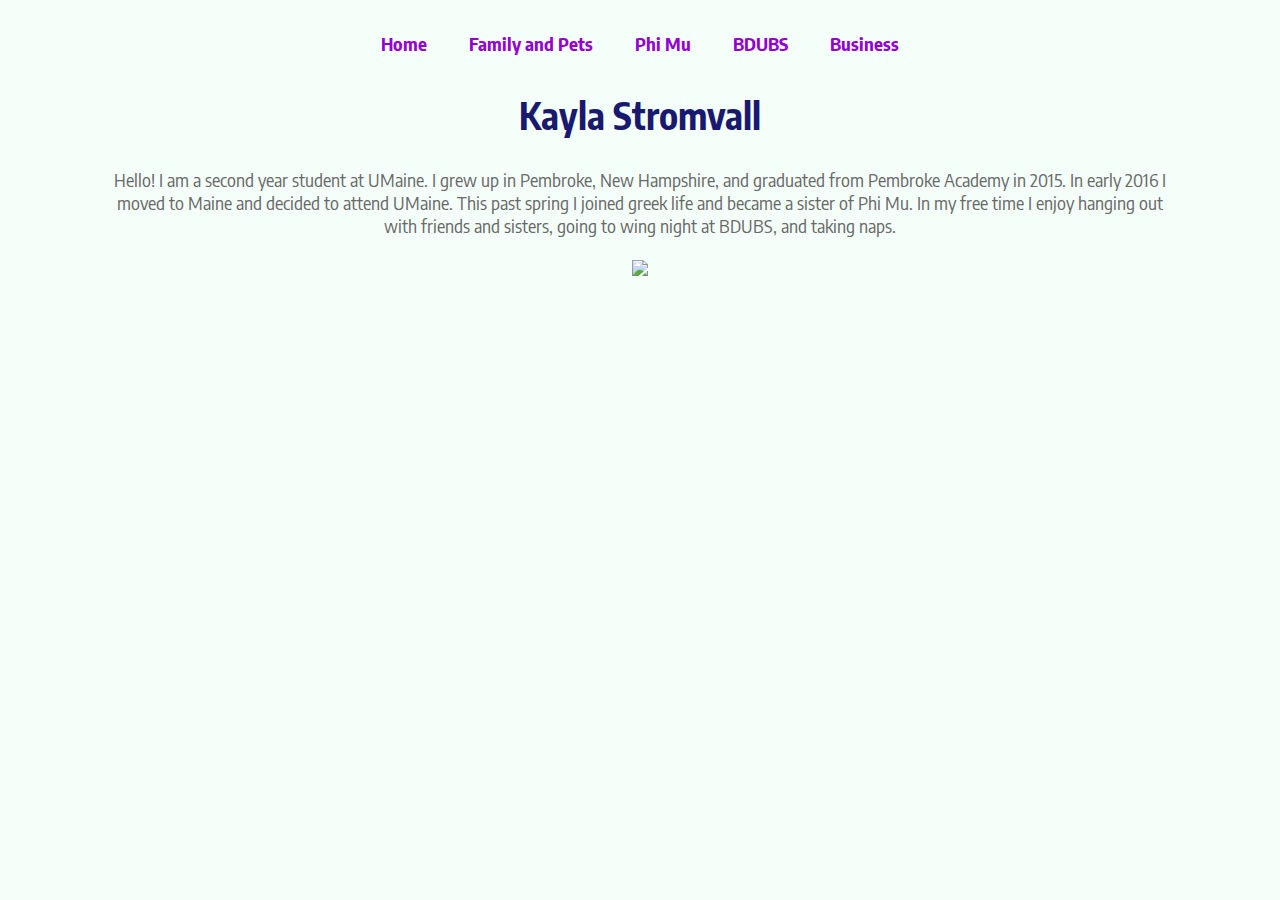
==== index.html @ 7da0f54e "Add files via upload" ====
<!DOCTYPE html>
<html>
	<head>
			<title>Home Page</title>
			<link href="stylesheet.css" rel="stylesheet">
			<link href="https://fonts.googleapis.com/css?family=Encode+Sans+Condensed" rel="stylesheet">
	</head>
	<body align="center">

		
<table align="center" class="style1">
	<tr>
		<th><a HREF="index.html"> Home </A></th>
		<th><a HREF="page2.html"> Family and Pets </A></th>
		<th><a HREF="page3.html"> Phi Mu </A></th>
		<th><a HREF="page4.html"> BDUBS </A></th>
		<th><a HREF="page5.html"> Business </A></th>
	</tr>
</table>	

	

	<H1 align="center"> Kayla Stromvall </H1>
	
	
	<p> Hello! I am a second year student at UMaine. I grew up in Pembroke, New Hampshire, 
	and graduated from Pembroke Academy in 2015. In early 2016 I moved to Maine and decided 
	to attend UMaine. This past spring I joined greek life and became a sister of Phi Mu. 
	In my free time I enjoy hanging out with friends and sisters, going to wing night at 
	BDUBS, and taking naps.</p>
	

	<p><IMG SRC="treepic.jpg" height="400"></p>
	
	
	
	
	

	
	</body>
</html>
---- stylesheet.css ----
h1 {color:midnightblue;}


body {
	background: mintcream;
    color: dimgray;
    font-size: 14pt; 
    font-family: 'Encode Sans Condensed', sans-serif;
    margin: 20px;
    }

    
table.style1, th { 
	padding: 5px 20px;
	}    

table.style2 {
	border: 1px solid black;
	padding: 20px;
	margin: 5px;
	text-align: center;
	margin-left:auto; 
    margin-right:auto;
	}



a {color: darkviolet;
	text-decoration: none}
	
a:hover {color: deeppink}


p {
	margin: 10px;
	padding: 5px 80px ;
	text-align: center;
	}
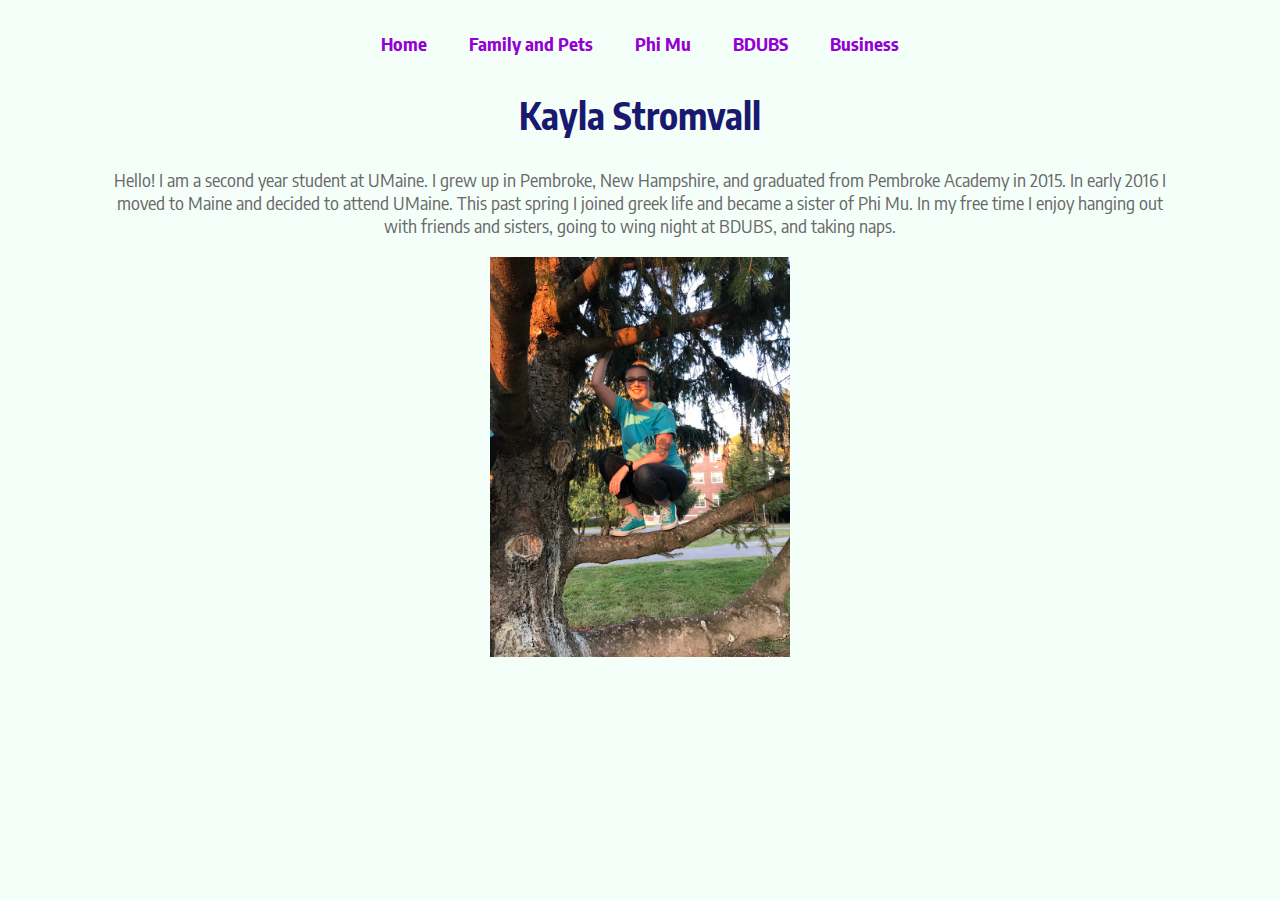
==== commit c00857b0: "Update index.html" ====
--- a/index.html
+++ b/index.html
@@ -30,7 +30,7 @@
 	BDUBS, and taking naps.</p>
 	
 
-	<p><IMG SRC="treepic.jpg" height="400"></p>
+	<p><IMG SRC="TreePic.jpg" height="400"></p>
 	
 	
 	
@@ -39,4 +39,4 @@
 
 	
 	</body>
-</html>+</html>
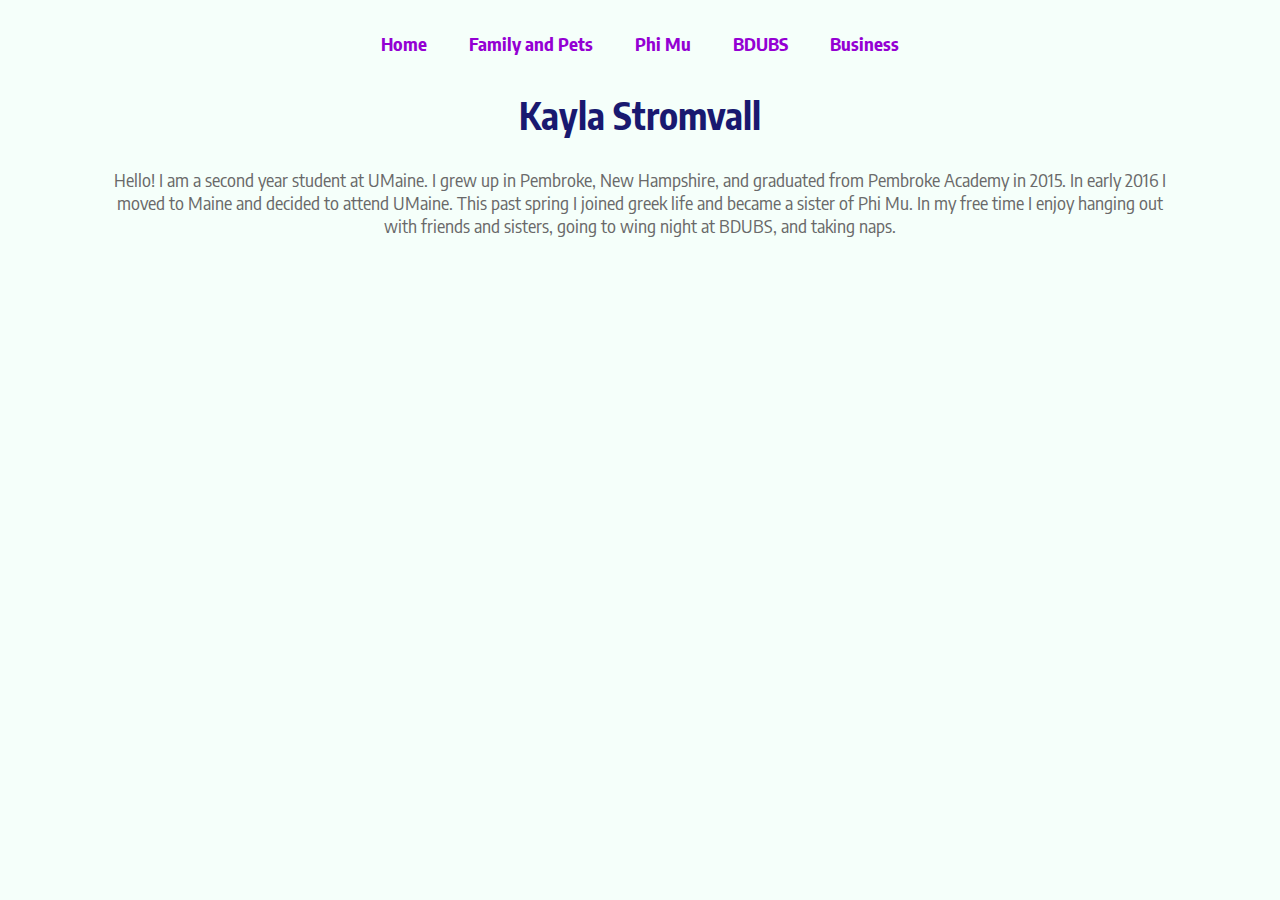
==== commit 7c793043: "Add files via upload" ====
--- a/index.html
+++ b/index.html
@@ -30,8 +30,7 @@
 	BDUBS, and taking naps.</p>
 	
 
-	<p><IMG SRC="TreePic.jpg" height="400"></p>
-	
+	<p><imr src="TreePic.jpg" height="400"></p>
 	
 	
 	
@@ -39,4 +38,4 @@
 
 	
 	</body>
-</html>
+</html>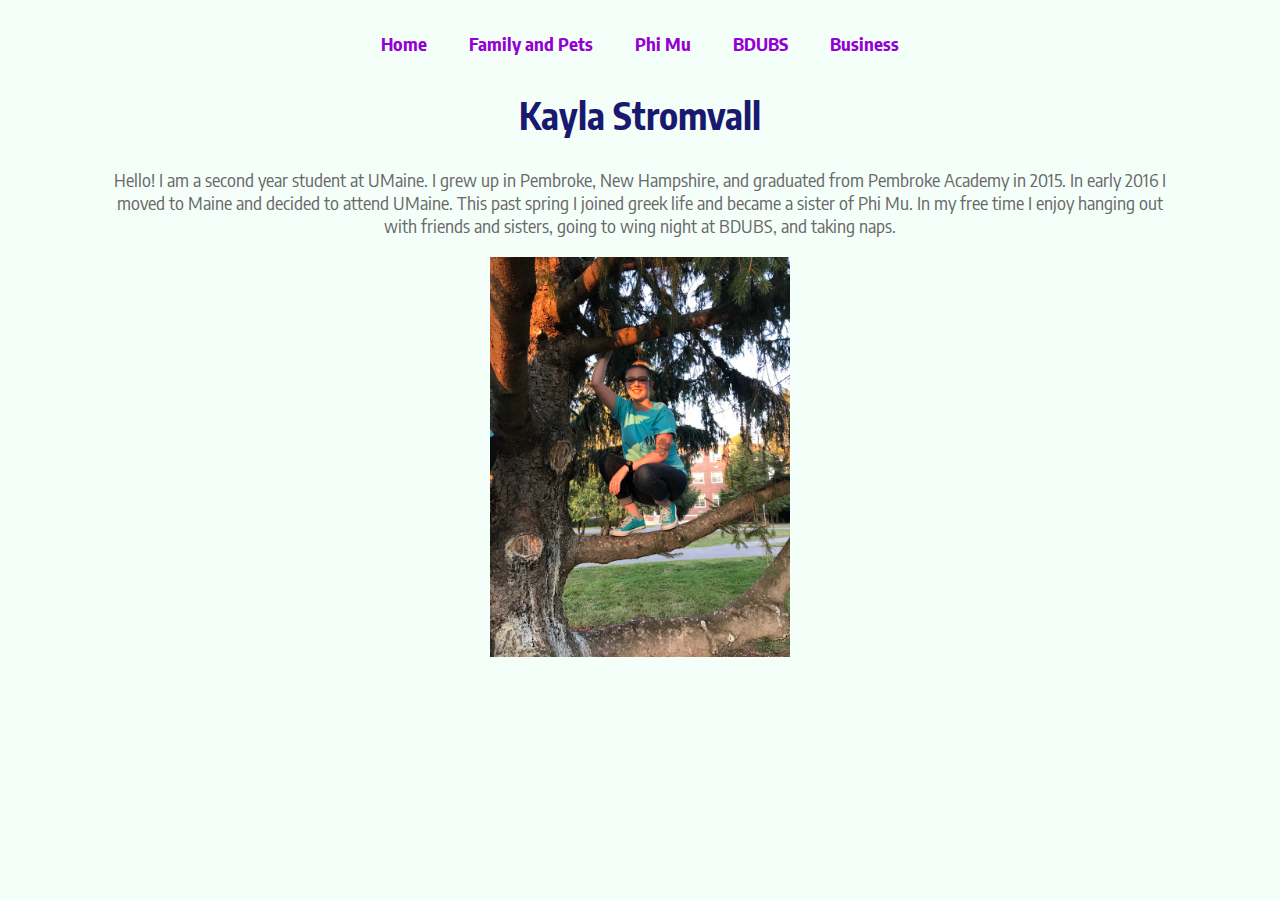
==== commit 0d0c1a13: "Add files via upload" ====
--- a/index.html
+++ b/index.html
@@ -30,7 +30,7 @@
 	BDUBS, and taking naps.</p>
 	
 
-	<p><imr src="TreePic.jpg" height="400"></p>
+	<p><img src="TreePic.jpg" height="400"></p>
 	
 	
 	
